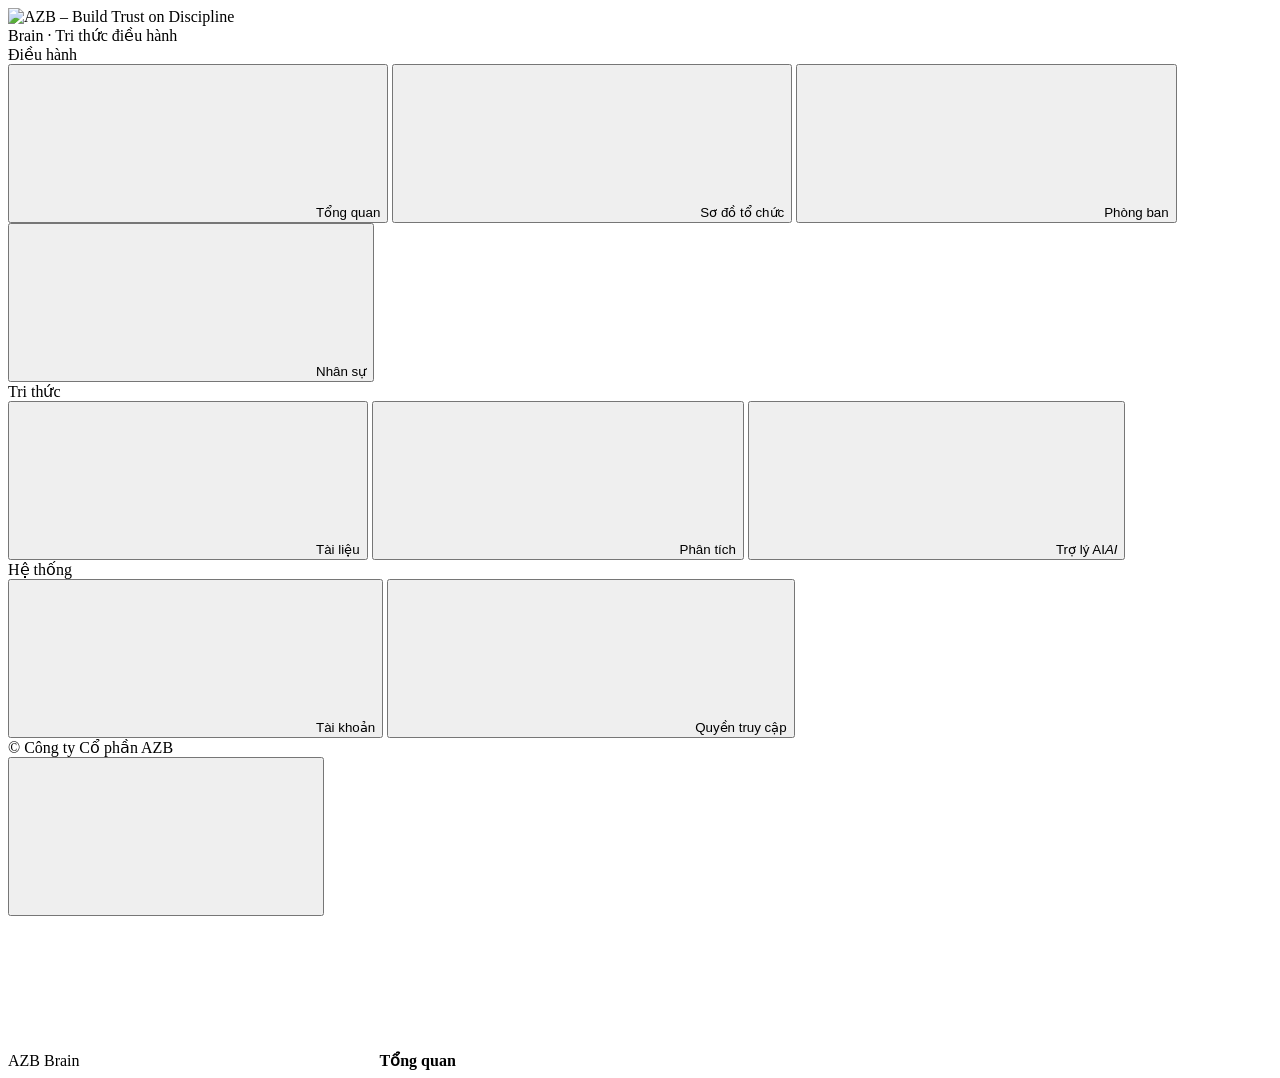
==== frontend/index.html @ bf1fd153 "azb-brain" ====
<!doctype html>
<html lang="vi">
<head>
  <meta charset="utf-8">
  <meta name="viewport" content="width=device-width, initial-scale=1">
  <title>AZB Brain</title>
  <meta name="theme-color" content="#004c97">
  <link rel="icon" type="image/png" href="/static/logo.png">
  <link rel="preconnect" href="https://fonts.googleapis.com">
  <link rel="preconnect" href="https://fonts.gstatic.com" crossorigin>
  <link rel="stylesheet" href="https://fonts.googleapis.com/css2?family=Be+Vietnam+Pro:wght@400;500;600;700;800&display=swap">
  <link rel="stylesheet" href="/static/styles.css?v=19">
  <script src="https://cdn.jsdelivr.net/npm/marked@12.0.2/marked.min.js"></script>
</head>
<body>
  <aside class="sidebar" id="sidebar">
    <div class="side-brand">
      <div class="logo-card2"><img class="side-logo" src="/static/logo-white.png" alt="AZB – Build Trust on Discipline"></div>
      <div class="side-app">Brain · Tri thức điều hành</div>
    </div>
    <nav id="nav">
      <div class="nav-group">Điều hành</div>
      <button data-view="overview" class="active"><svg data-icon="home"></svg><span>Tổng quan</span></button>
      <button data-view="chart"><svg data-icon="org"></svg><span>Sơ đồ tổ chức</span></button>
      <button data-view="units"><svg data-icon="building"></svg><span>Phòng ban</span></button>
      <button data-view="people"><svg data-icon="users"></svg><span>Nhân sự</span></button>
      <div class="nav-group">Tri thức</div>
      <button data-view="docs"><svg data-icon="file"></svg><span>Tài liệu</span></button>
      <button data-view="insights"><svg data-icon="chart"></svg><span>Phân tích</span></button>
      <button data-view="chat"><svg data-icon="spark"></svg><span>Trợ lý AI</span><em class="nav-tag">AI</em></button>
      <div class="nav-group">Hệ thống</div>
      <button data-view="users"><svg data-icon="shield"></svg><span>Tài khoản</span></button>
      <button data-view="access"><svg data-icon="key"></svg><span>Quyền truy cập</span><em class="nav-tag" id="access-badge" hidden></em></button>
    </nav>
    <div class="side-foot"><div id="userbox"></div><div class="copy">© Công ty Cổ phần AZB</div></div>
  </aside>
  <div class="scrim" id="scrim"></div>

  <div class="shell">
    <header class="topbar">
      <button class="icon-btn menu-btn" id="menu-btn" title="Menu"><svg data-icon="menu"></svg></button>
      <div class="crumbs"><span class="muted">AZB Brain</span><svg data-icon="chev"></svg><b id="page-title">Tổng quan</b></div>
    </header>
    <main id="main"></main>
  </div>

  <dialog id="modal">
    <form method="dialog" id="modal-form">
      <h3 id="modal-title"></h3>
      <div id="modal-body"></div>
      <div class="modal-actions">
        <button type="button" class="ghost" id="modal-cancel">Huỷ</button>
        <button type="submit" class="primary" id="modal-ok">Lưu</button>
      </div>
    </form>
  </dialog>

  <script src="/static/app.js?v=23"></script>
</body>
</html>
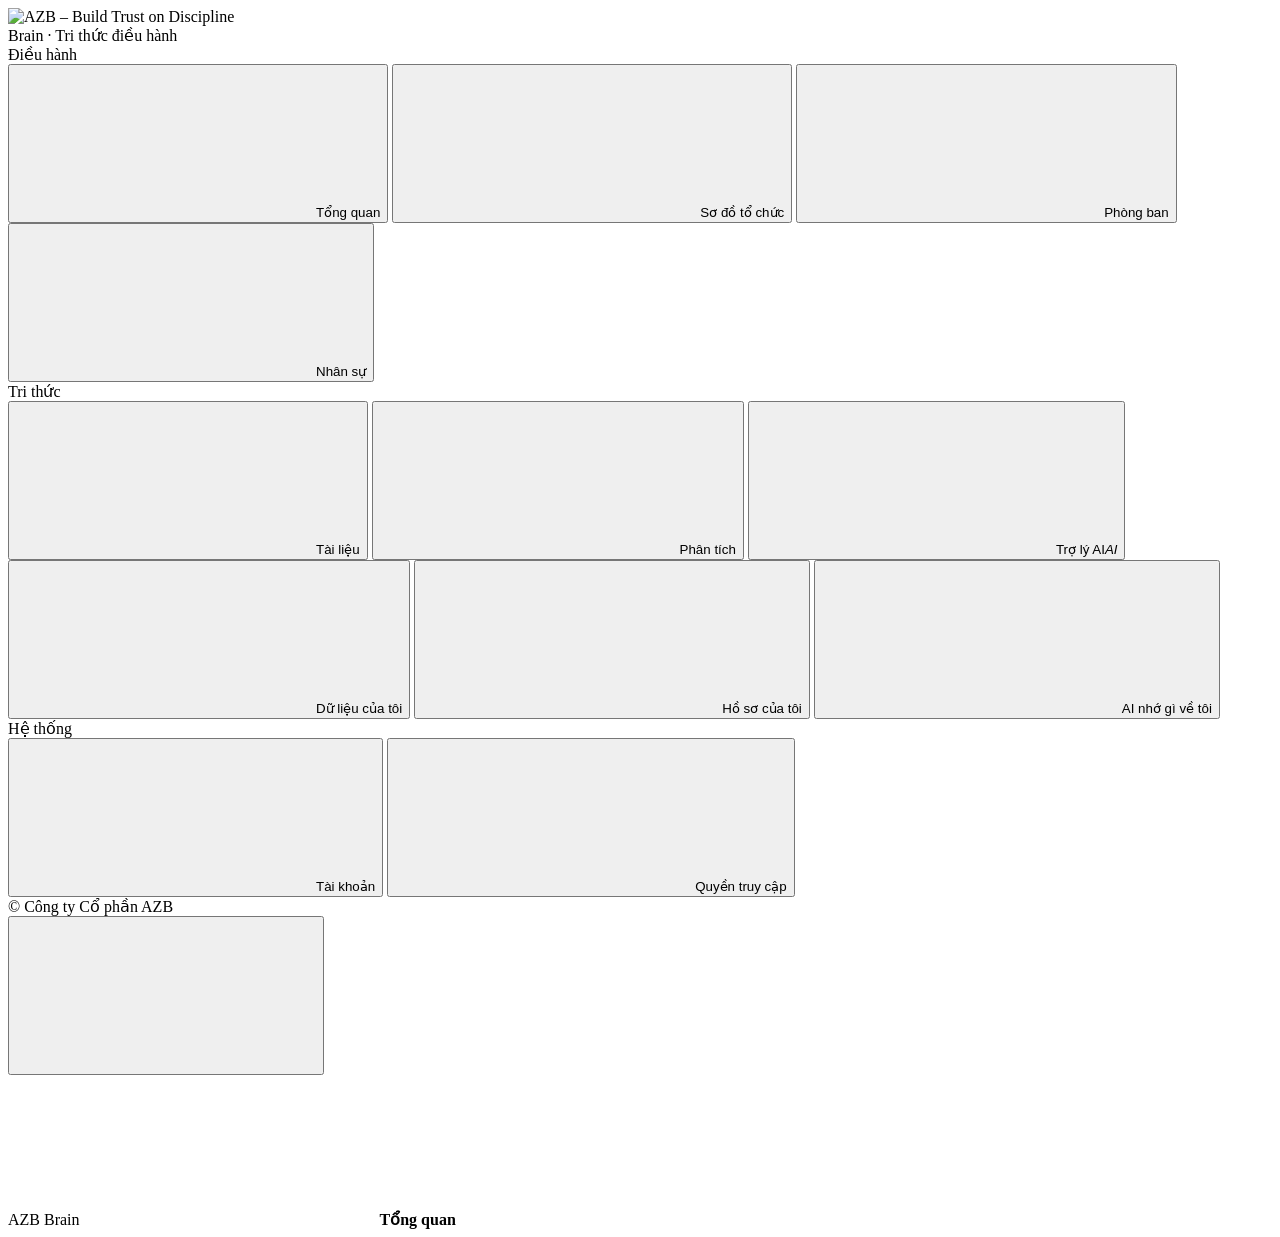
==== commit d5561ccd: "Khởi tạo repo AZB Brain: backend, frontend, tests Mã nguồn hiện tại: sơ đồ tổ chức, nhân sự, tài liệ" ====
--- a/frontend/index.html
+++ b/frontend/index.html
@@ -9,7 +9,7 @@
   <link rel="preconnect" href="https://fonts.googleapis.com">
   <link rel="preconnect" href="https://fonts.gstatic.com" crossorigin>
   <link rel="stylesheet" href="https://fonts.googleapis.com/css2?family=Be+Vietnam+Pro:wght@400;500;600;700;800&display=swap">
-  <link rel="stylesheet" href="/static/styles.css?v=19">
+  <link rel="stylesheet" href="/static/styles.css?v=25">
   <script src="https://cdn.jsdelivr.net/npm/marked@12.0.2/marked.min.js"></script>
 </head>
 <body>
@@ -28,8 +28,11 @@
       <button data-view="docs"><svg data-icon="file"></svg><span>Tài liệu</span></button>
       <button data-view="insights"><svg data-icon="chart"></svg><span>Phân tích</span></button>
       <button data-view="chat"><svg data-icon="spark"></svg><span>Trợ lý AI</span><em class="nav-tag">AI</em></button>
+      <button data-view="myfiles"><svg data-icon="upload"></svg><span>Dữ liệu của tôi</span></button>
+      <button data-view="profile"><svg data-icon="users"></svg><span>Hồ sơ của tôi</span><em class="nav-tag" id="profile-badge" hidden></em></button>
+      <button data-view="memory"><svg data-icon="shield"></svg><span>AI nhớ gì về tôi</span></button>
       <div class="nav-group">Hệ thống</div>
-      <button data-view="users"><svg data-icon="shield"></svg><span>Tài khoản</span></button>
+      <button data-view="users"><svg data-icon="shield"></svg><span>Tài khoản</span><em class="nav-tag" id="users-badge" hidden></em></button>
       <button data-view="access"><svg data-icon="key"></svg><span>Quyền truy cập</span><em class="nav-tag" id="access-badge" hidden></em></button>
     </nav>
     <div class="side-foot"><div id="userbox"></div><div class="copy">© Công ty Cổ phần AZB</div></div>
@@ -55,6 +58,6 @@
     </form>
   </dialog>
 
-  <script src="/static/app.js?v=23"></script>
+  <script src="/static/app.js?v=36"></script>
 </body>
 </html>
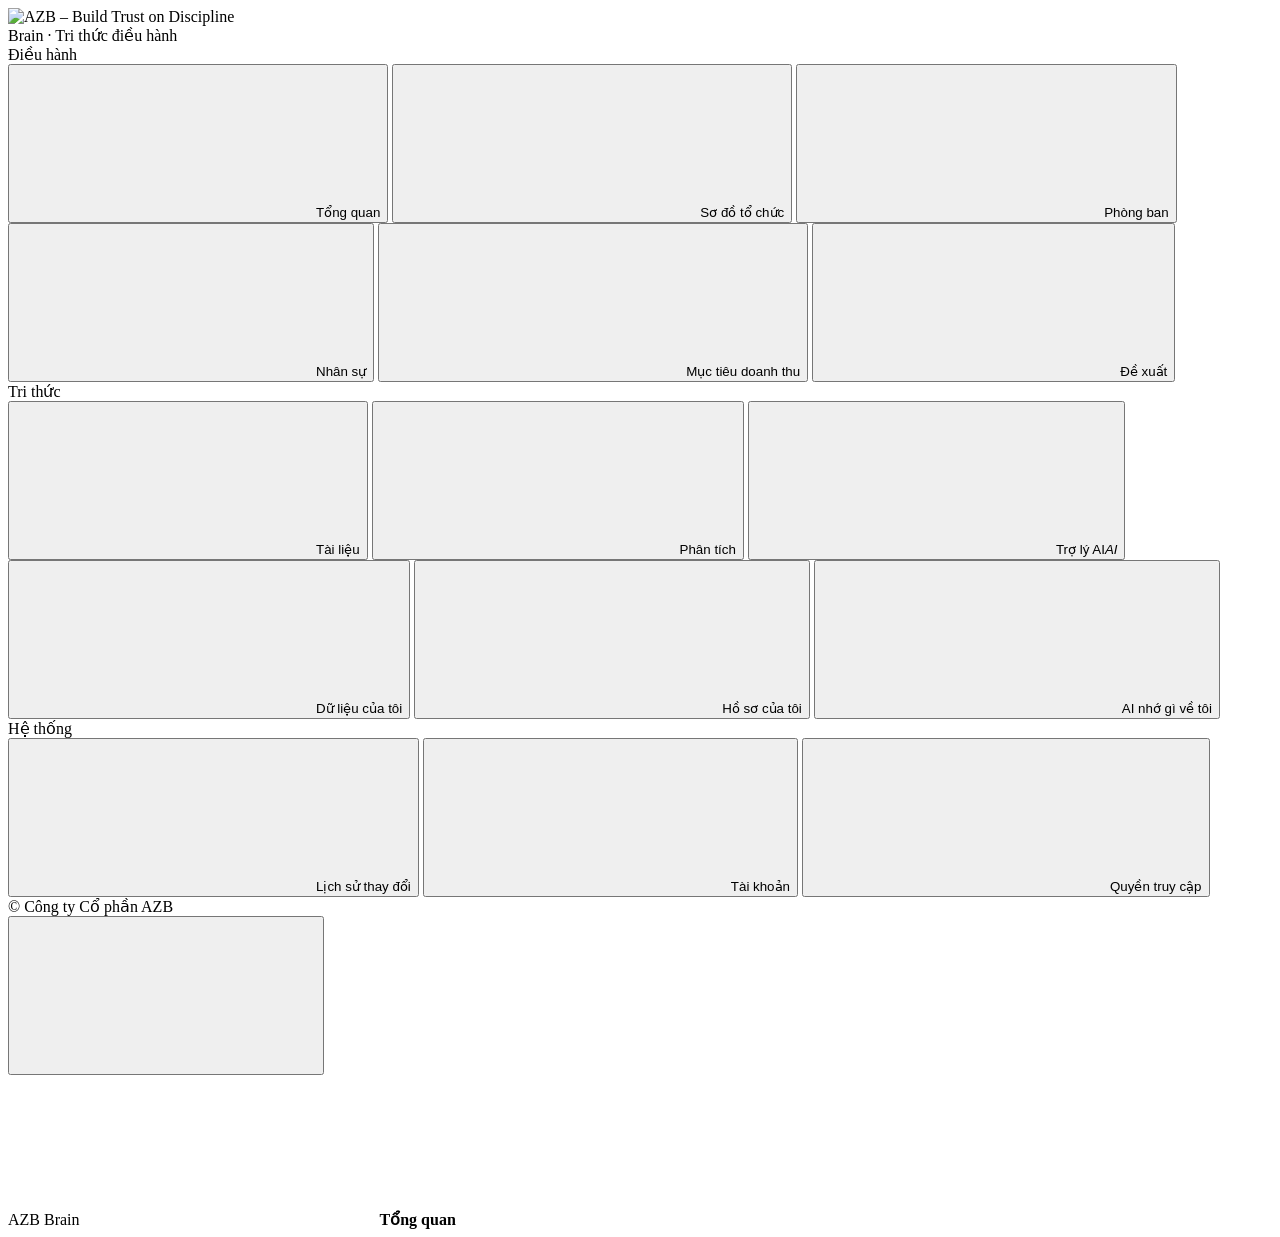
==== commit 3bae3255: "Thêm audit log, semantic search, streaming chat, proposals và cập nhật giao diện Co-Authored-By: Cla" ====
--- a/frontend/index.html
+++ b/frontend/index.html
@@ -9,7 +9,7 @@
   <link rel="preconnect" href="https://fonts.googleapis.com">
   <link rel="preconnect" href="https://fonts.gstatic.com" crossorigin>
   <link rel="stylesheet" href="https://fonts.googleapis.com/css2?family=Be+Vietnam+Pro:wght@400;500;600;700;800&display=swap">
-  <link rel="stylesheet" href="/static/styles.css?v=25">
+  <link rel="stylesheet" href="/static/styles.css?v=32">
   <script src="https://cdn.jsdelivr.net/npm/marked@12.0.2/marked.min.js"></script>
 </head>
 <body>
@@ -24,6 +24,8 @@
       <button data-view="chart"><svg data-icon="org"></svg><span>Sơ đồ tổ chức</span></button>
       <button data-view="units"><svg data-icon="building"></svg><span>Phòng ban</span></button>
       <button data-view="people"><svg data-icon="users"></svg><span>Nhân sự</span></button>
+      <button data-view="targets"><svg data-icon="chart"></svg><span>Mục tiêu doanh thu</span></button>
+      <button data-view="proposals"><svg data-icon="spark"></svg><span>Đề xuất</span></button>
       <div class="nav-group">Tri thức</div>
       <button data-view="docs"><svg data-icon="file"></svg><span>Tài liệu</span></button>
       <button data-view="insights"><svg data-icon="chart"></svg><span>Phân tích</span></button>
@@ -32,6 +34,7 @@
       <button data-view="profile"><svg data-icon="users"></svg><span>Hồ sơ của tôi</span><em class="nav-tag" id="profile-badge" hidden></em></button>
       <button data-view="memory"><svg data-icon="shield"></svg><span>AI nhớ gì về tôi</span></button>
       <div class="nav-group">Hệ thống</div>
+      <button data-view="history"><svg data-icon="file"></svg><span>Lịch sử thay đổi</span></button>
       <button data-view="users"><svg data-icon="shield"></svg><span>Tài khoản</span><em class="nav-tag" id="users-badge" hidden></em></button>
       <button data-view="access"><svg data-icon="key"></svg><span>Quyền truy cập</span><em class="nav-tag" id="access-badge" hidden></em></button>
     </nav>
@@ -58,6 +61,6 @@
     </form>
   </dialog>
 
-  <script src="/static/app.js?v=36"></script>
+  <script src="/static/app.js?v=45"></script>
 </body>
 </html>
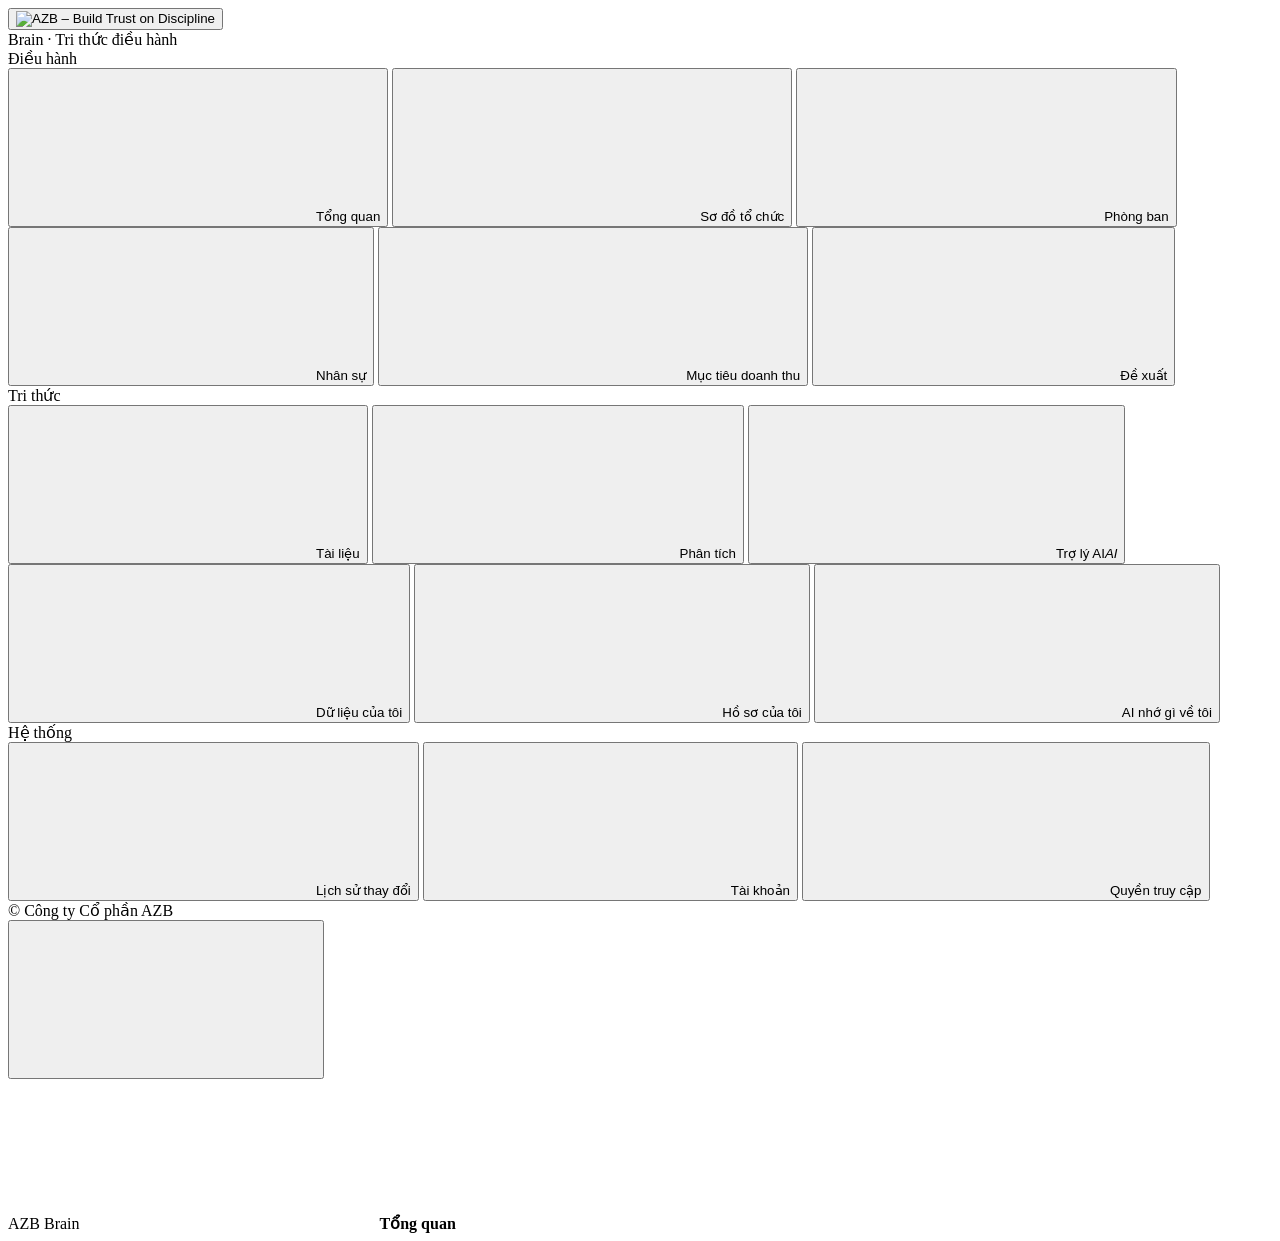
==== commit 3c8aeb46: "Thêm gán người tải lên, phân quyền tính năng, đăng ký; tổ chức lại thư mục dự án - Thêm assign_uploa" ====
--- a/frontend/index.html
+++ b/frontend/index.html
@@ -9,13 +9,17 @@
   <link rel="preconnect" href="https://fonts.googleapis.com">
   <link rel="preconnect" href="https://fonts.gstatic.com" crossorigin>
   <link rel="stylesheet" href="https://fonts.googleapis.com/css2?family=Be+Vietnam+Pro:wght@400;500;600;700;800&display=swap">
-  <link rel="stylesheet" href="/static/styles.css?v=32">
+  <link rel="stylesheet" href="/static/styles.css?v=46">
   <script src="https://cdn.jsdelivr.net/npm/marked@12.0.2/marked.min.js"></script>
+  <script src="https://cdn.jsdelivr.net/npm/turndown@7.2.0/dist/turndown.js"></script>
+  <script src="https://cdn.jsdelivr.net/npm/turndown-plugin-gfm@1.0.2/dist/turndown-plugin-gfm.js"></script>
 </head>
 <body>
   <aside class="sidebar" id="sidebar">
     <div class="side-brand">
-      <div class="logo-card2"><img class="side-logo" src="/static/logo-white.png" alt="AZB – Build Trust on Discipline"></div>
+      <button type="button" class="logo-btn" id="home-logo" title="Về trang Tổng quan" aria-label="AZB Brain – về trang Tổng quan">
+        <div class="logo-card2"><img class="side-logo" src="/static/logo-white.png" alt="AZB – Build Trust on Discipline"></div>
+      </button>
       <div class="side-app">Brain · Tri thức điều hành</div>
     </div>
     <nav id="nav">
@@ -61,6 +65,6 @@
     </form>
   </dialog>
 
-  <script src="/static/app.js?v=45"></script>
+  <script src="/static/app.js?v=54"></script>
 </body>
 </html>
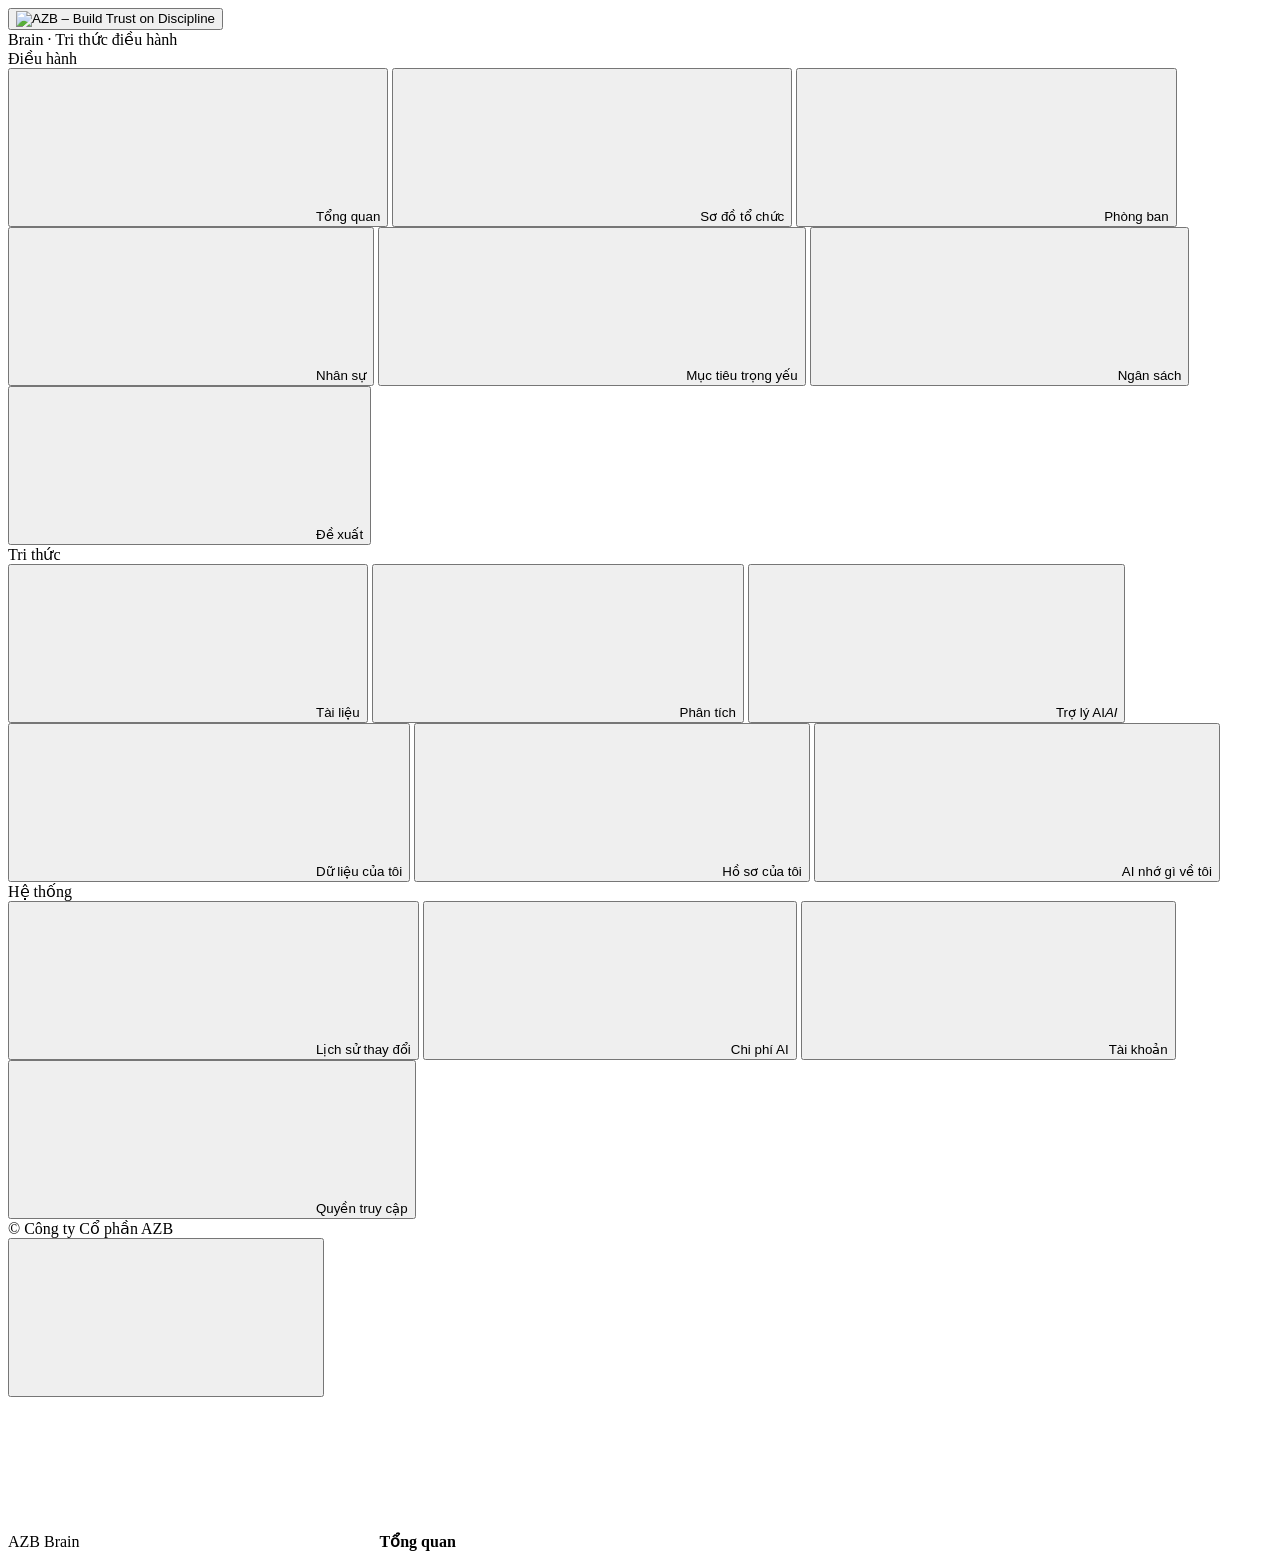
==== commit 97bf4068: "Đề xuất cải tiến: giao việc, nghiệm thu, file đính kèm, giao diện mới - Vòng đời Mới → Đã duyệt → Đa" ====
--- a/frontend/index.html
+++ b/frontend/index.html
@@ -9,7 +9,7 @@
   <link rel="preconnect" href="https://fonts.googleapis.com">
   <link rel="preconnect" href="https://fonts.gstatic.com" crossorigin>
   <link rel="stylesheet" href="https://fonts.googleapis.com/css2?family=Be+Vietnam+Pro:wght@400;500;600;700;800&display=swap">
-  <link rel="stylesheet" href="/static/styles.css?v=46">
+  <link rel="stylesheet" href="/static/styles.css?v=56">
   <script src="https://cdn.jsdelivr.net/npm/marked@12.0.2/marked.min.js"></script>
   <script src="https://cdn.jsdelivr.net/npm/turndown@7.2.0/dist/turndown.js"></script>
   <script src="https://cdn.jsdelivr.net/npm/turndown-plugin-gfm@1.0.2/dist/turndown-plugin-gfm.js"></script>
@@ -28,7 +28,8 @@
       <button data-view="chart"><svg data-icon="org"></svg><span>Sơ đồ tổ chức</span></button>
       <button data-view="units"><svg data-icon="building"></svg><span>Phòng ban</span></button>
       <button data-view="people"><svg data-icon="users"></svg><span>Nhân sự</span></button>
-      <button data-view="targets"><svg data-icon="chart"></svg><span>Mục tiêu doanh thu</span></button>
+      <button data-view="targets"><svg data-icon="chart"></svg><span>Mục tiêu trọng yếu</span></button>
+      <button data-view="budget"><svg data-icon="layers"></svg><span>Ngân sách</span></button>
       <button data-view="proposals"><svg data-icon="spark"></svg><span>Đề xuất</span></button>
       <div class="nav-group">Tri thức</div>
       <button data-view="docs"><svg data-icon="file"></svg><span>Tài liệu</span></button>
@@ -39,6 +40,7 @@
       <button data-view="memory"><svg data-icon="shield"></svg><span>AI nhớ gì về tôi</span></button>
       <div class="nav-group">Hệ thống</div>
       <button data-view="history"><svg data-icon="file"></svg><span>Lịch sử thay đổi</span></button>
+      <button data-view="aicost"><svg data-icon="chart"></svg><span>Chi phí AI</span></button>
       <button data-view="users"><svg data-icon="shield"></svg><span>Tài khoản</span><em class="nav-tag" id="users-badge" hidden></em></button>
       <button data-view="access"><svg data-icon="key"></svg><span>Quyền truy cập</span><em class="nav-tag" id="access-badge" hidden></em></button>
     </nav>
@@ -65,6 +67,6 @@
     </form>
   </dialog>
 
-  <script src="/static/app.js?v=54"></script>
+  <script src="/static/app.js?v=64"></script>
 </body>
 </html>
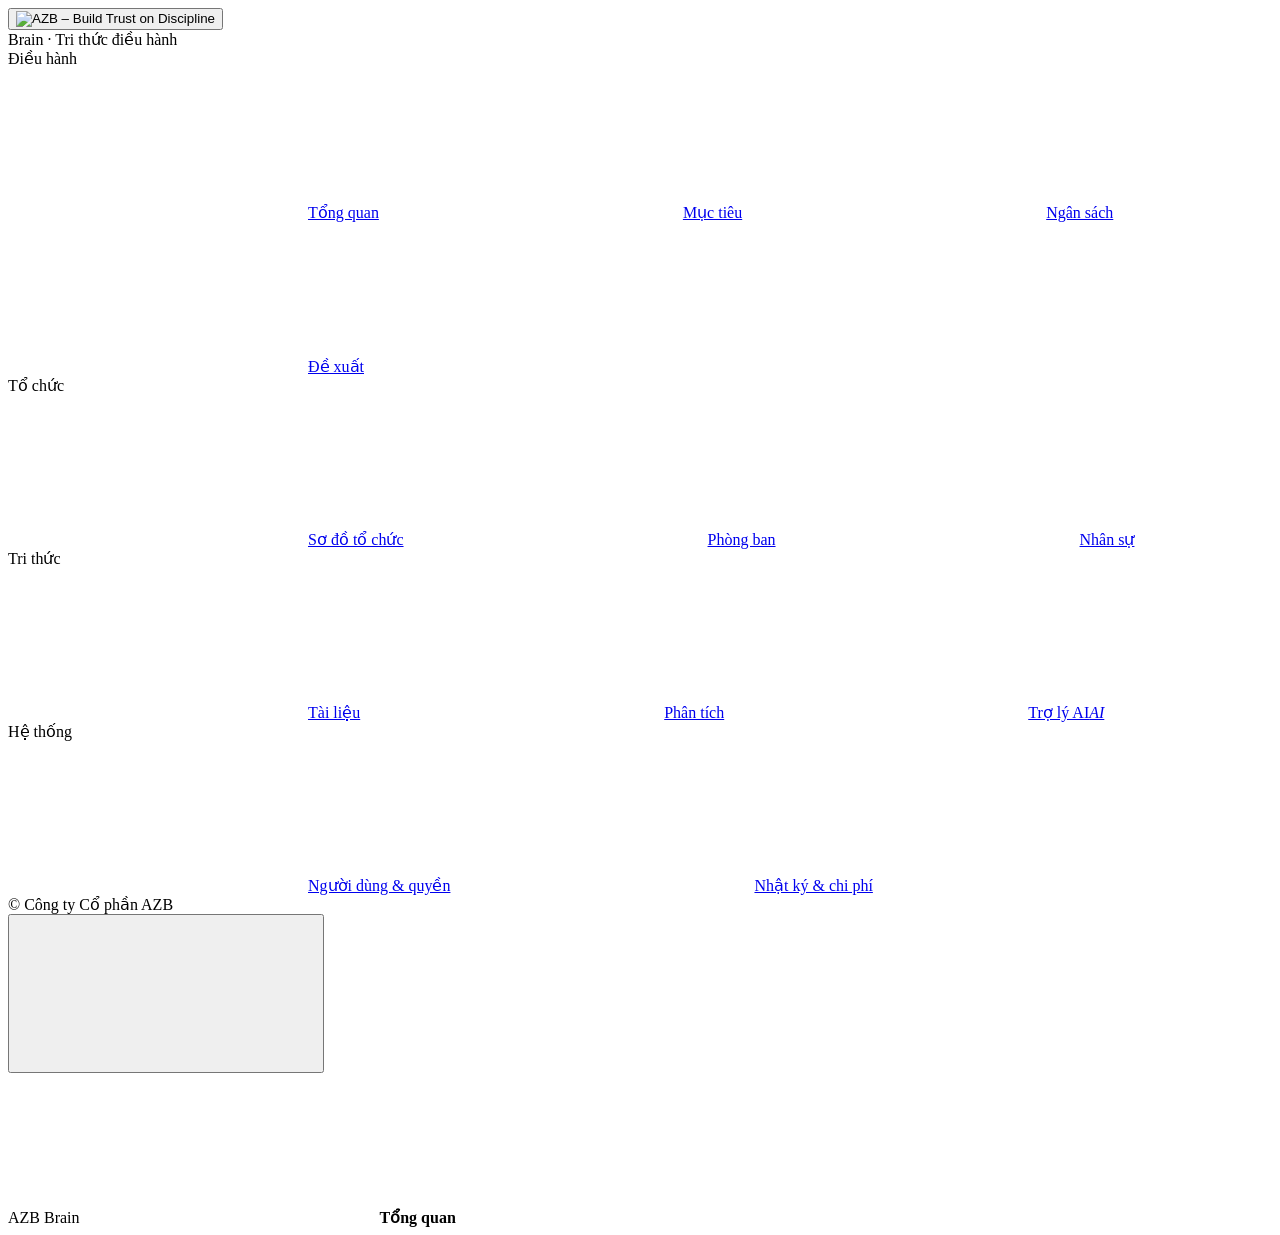
==== commit 9876caec: "Thêm tổng quan, OKR 2026, tự động thử lại OCR; cập nhật ngân sách, đề xuất, giao diện và test Co-Aut" ====
--- a/frontend/index.html
+++ b/frontend/index.html
@@ -9,7 +9,7 @@
   <link rel="preconnect" href="https://fonts.googleapis.com">
   <link rel="preconnect" href="https://fonts.gstatic.com" crossorigin>
   <link rel="stylesheet" href="https://fonts.googleapis.com/css2?family=Be+Vietnam+Pro:wght@400;500;600;700;800&display=swap">
-  <link rel="stylesheet" href="/static/styles.css?v=56">
+  <link rel="stylesheet" href="/static/styles.css?v=65">
   <script src="https://cdn.jsdelivr.net/npm/marked@12.0.2/marked.min.js"></script>
   <script src="https://cdn.jsdelivr.net/npm/turndown@7.2.0/dist/turndown.js"></script>
   <script src="https://cdn.jsdelivr.net/npm/turndown-plugin-gfm@1.0.2/dist/turndown-plugin-gfm.js"></script>
@@ -22,27 +22,23 @@
       </button>
       <div class="side-app">Brain · Tri thức điều hành</div>
     </div>
-    <nav id="nav">
+    <nav id="nav" aria-label="Điều hướng chính">
       <div class="nav-group">Điều hành</div>
-      <button data-view="overview" class="active"><svg data-icon="home"></svg><span>Tổng quan</span></button>
-      <button data-view="chart"><svg data-icon="org"></svg><span>Sơ đồ tổ chức</span></button>
-      <button data-view="units"><svg data-icon="building"></svg><span>Phòng ban</span></button>
-      <button data-view="people"><svg data-icon="users"></svg><span>Nhân sự</span></button>
-      <button data-view="targets"><svg data-icon="chart"></svg><span>Mục tiêu trọng yếu</span></button>
-      <button data-view="budget"><svg data-icon="layers"></svg><span>Ngân sách</span></button>
-      <button data-view="proposals"><svg data-icon="spark"></svg><span>Đề xuất</span></button>
+      <a class="active" aria-current="page" href="/" data-view="overview"><svg data-icon="home"></svg><span>Tổng quan</span></a>
+      <a href="/muc-tieu-doanh-thu" data-view="targets"><svg data-icon="target"></svg><span>Mục tiêu</span></a>
+      <a href="/ngan-sach" data-view="budget"><svg data-icon="wallet"></svg><span>Ngân sách</span></a>
+      <a href="/de-xuat" data-view="proposals"><svg data-icon="bulb"></svg><span>Đề xuất</span><em class="nav-count" id="proposals-badge" hidden></em></a>
+      <div class="nav-group">Tổ chức</div>
+      <a href="/so-do-to-chuc" data-view="chart"><svg data-icon="org"></svg><span>Sơ đồ tổ chức</span></a>
+      <a href="/phong-ban" data-view="units"><svg data-icon="building"></svg><span>Phòng ban</span></a>
+      <a href="/nhan-su" data-view="people"><svg data-icon="users"></svg><span>Nhân sự</span></a>
       <div class="nav-group">Tri thức</div>
-      <button data-view="docs"><svg data-icon="file"></svg><span>Tài liệu</span></button>
-      <button data-view="insights"><svg data-icon="chart"></svg><span>Phân tích</span></button>
-      <button data-view="chat"><svg data-icon="spark"></svg><span>Trợ lý AI</span><em class="nav-tag">AI</em></button>
-      <button data-view="myfiles"><svg data-icon="upload"></svg><span>Dữ liệu của tôi</span></button>
-      <button data-view="profile"><svg data-icon="users"></svg><span>Hồ sơ của tôi</span><em class="nav-tag" id="profile-badge" hidden></em></button>
-      <button data-view="memory"><svg data-icon="shield"></svg><span>AI nhớ gì về tôi</span></button>
+      <a href="/tai-lieu" data-view="docs"><svg data-icon="file"></svg><span>Tài liệu</span></a>
+      <a href="/phan-tich" data-view="insights"><svg data-icon="chart"></svg><span>Phân tích</span></a>
+      <a href="/tro-ly-ai" data-view="chat"><svg data-icon="spark"></svg><span>Trợ lý AI</span><em class="nav-tag">AI</em></a>
       <div class="nav-group">Hệ thống</div>
-      <button data-view="history"><svg data-icon="file"></svg><span>Lịch sử thay đổi</span></button>
-      <button data-view="aicost"><svg data-icon="chart"></svg><span>Chi phí AI</span></button>
-      <button data-view="users"><svg data-icon="shield"></svg><span>Tài khoản</span><em class="nav-tag" id="users-badge" hidden></em></button>
-      <button data-view="access"><svg data-icon="key"></svg><span>Quyền truy cập</span><em class="nav-tag" id="access-badge" hidden></em></button>
+      <a href="/tai-khoan" data-view="users"><svg data-icon="idcard"></svg><span>Người dùng &amp; quyền</span><em class="nav-count" id="users-badge" hidden></em></a>
+      <a href="/lich-su-thay-doi" data-view="history"><svg data-icon="clock"></svg><span>Nhật ký &amp; chi phí</span></a>
     </nav>
     <div class="side-foot"><div id="userbox"></div><div class="copy">© Công ty Cổ phần AZB</div></div>
   </aside>
@@ -67,6 +63,6 @@
     </form>
   </dialog>
 
-  <script src="/static/app.js?v=64"></script>
+  <script src="/static/app.js?v=73"></script>
 </body>
 </html>
